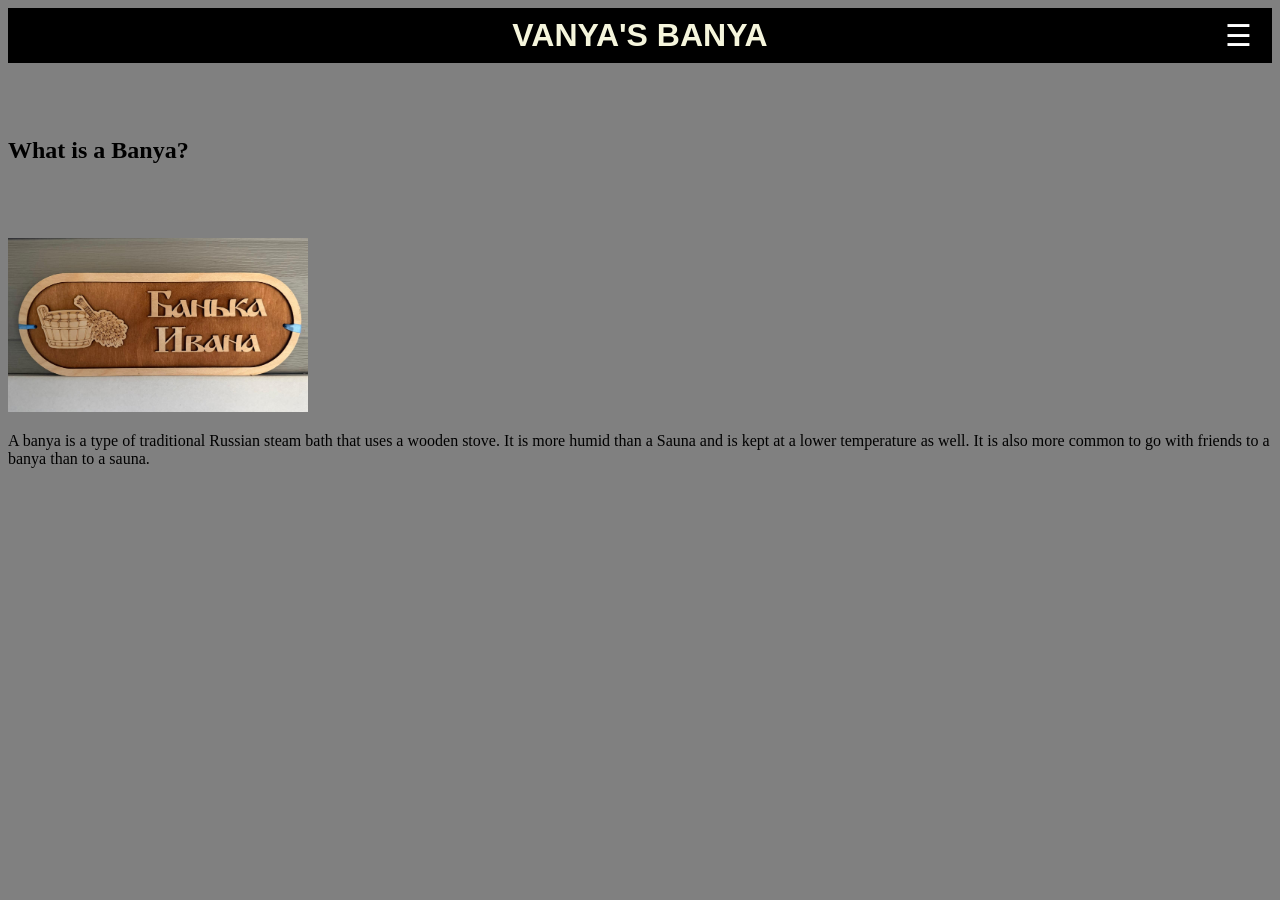
==== what_is_a_banya.html @ c00ba3e0 "Add files via upload" ====
<!DOCTYPE html>
<html lang="en">

<head>
<meta charset="UTF-8">
<meta name="viewport" content="width=device-width, initial-scale=1">
<title>VANYA'S BANYA</title>
<link rel="stylesheet" href="css/html_home_page_structure.css">
</head>
<body>
<header class="header">
	<h1>Vanya's Banya</h1>
	<input type="checkbox" id="menu-toggle">
	<label for="menu-toggle" class="menu-icon">&#9776;</label>
	<nav class="menu">
		<ul>
			<li><a href='#'>Make an Appointment</a></li>
			<li><a href='#'>About</a></li>
			<li><a href='#'>What's a Banya?</a></li>
			<li><a href='#'>Contacts</a></li>
		</ul>
	</nav>
</header>
<br>
<br>
<br>
<h2>What is a Banya?</h2>
<br>
<br>
<br>
<div class="content">
	<img src="images/PHOTO-2026-09-01-18-41-16(1).jpg" alt="Vanya's Banya Logo" width="300">

<p>A banya is a type of traditional Russian steam bath that uses a wooden stove. It is more humid than a Sauna and is kept at a lower temperature as well. It is also more common to go with friends to a banya than to a sauna.</p>
</div>
</body>
</html>
---- css/html_home_page_structure.css ----
.container {
	position: relative;
	width: 700px;
	max-width: 100%;
	height: 400px;
	margin: 50px auto;
}

.container input[type="radio"]{
	display: none;
}

.wrapper {
	position: relative;
	width: 100%;
	height: 100%;
	overflow: hidden;
	background: black;
}

.slide {
	position: absolute;
	inset: 0;
	opacity: 0;
	visibility: hidden;
	transition: opacity 0.5s ease;
}
.slide img {
	width: 100%;
	height: 100%;
	object-fit: cover;
	display: block;
}

#slide1:checked ~ .wrapper .slide1,
#slide2:checked ~ .wrapper .slide2,
#slide3:checked ~ .wrapper .slide3,
#slide4:checked ~ .wrapper .slide4,
#slide5:checked ~ .wrapper .slide5 {
	opacity: 1;
	visibility: visible;
}

.arrows {
	position: absolute;
	top: 0;
	bottom: 0;
	left: -60px;
	right: -60px;
	
	display: none;
	align-items: center;
	justify-content: space-between;
	
	pointer-events: none;
	z-index: 10;
}
.arrow {
	width: 46px;
	height: 46px;
	border-radius: 50%;
	background-color: beige;
	color: black;
	
	display: flex;
	align-items: center;
	justify-content: center;
	
	font-size: 20px;
	cursor: pointer;
	pointer-events: auto;
	transition: transform 0.2s ease,
				background-color 0.2s ease;
}
.arrow:hover {
	background-color: #f5e7c8;
	transform: scale(1.08);
}

#slide1:checked ~ .arrows1,
#slide2:checked ~ .arrows2,
#slide3:checked ~ .arrows3,
#slide4:checked ~ .arrows4,
#slide5:checked ~ .arrows5 {
	display: flex;
}

.dots {
	position: absolute;
	bottom: -35px;
	left: 0;
	right: 0;
	display: flex;
	justify-content: center;
	align-items: center;
	gap: 10px;
	z-index: 5;
}

.dot {
	width: 10px;
	height: 10px;
	border-radius: 50%;
	background: white;
	border: 2px solid white;
	cursor: pointer;
	transition: transform 0.2s ease,
				background-color 0.2s ease;
}

.dot:hover{
	background-color: gray;
	transform: scale(1.08);
}


#menu-toggle{
	display: none;
}
.menu-icon{
	font-size: 30px;
	color: white;
	cursor: pointer;
	margin-left: auto;
}

.menu{
	display: none;
	position: absolute;
	top: 100%;
	right: 0;
	background-color: black;
	min-width: 200px;
	z-index: 10;
}
.menu ul{
	list-style: none;
	padding: 0;
	margin: 0;
}

.menu ul li a{
	display: block;
	padding: 15px;
	color: white;
	text-decoration: none;
	border-bottom:1px solid #555;
}
	#menu-toggle:checked ~ .menu {
		display: block;
	}

/*.dropdown-content a:hover {background-color: #f1f1f1;}
.dropdown:hover .dropdown-content
{display: block;}
.dropdown:hover .dropbtn {background-color: #ffffff;}*/

.header{
	display: flex;
	align-items: center;
	justify-content: space-between;
	background-color: black;
	padding: 10px 20px;
	position: relative;
	width: 100%;
	box-sizing: border-box;
}

body {
	background-color: gray;
}
h1 {
	color: beige;
	text-align: center;
	margin: 0;
	font-family: "Franlin Gothic Heavy", sans-serif;
	position: absolute;
	left: 50%;
	transform: translateX(-50%);
	text-transform: uppercase;
}
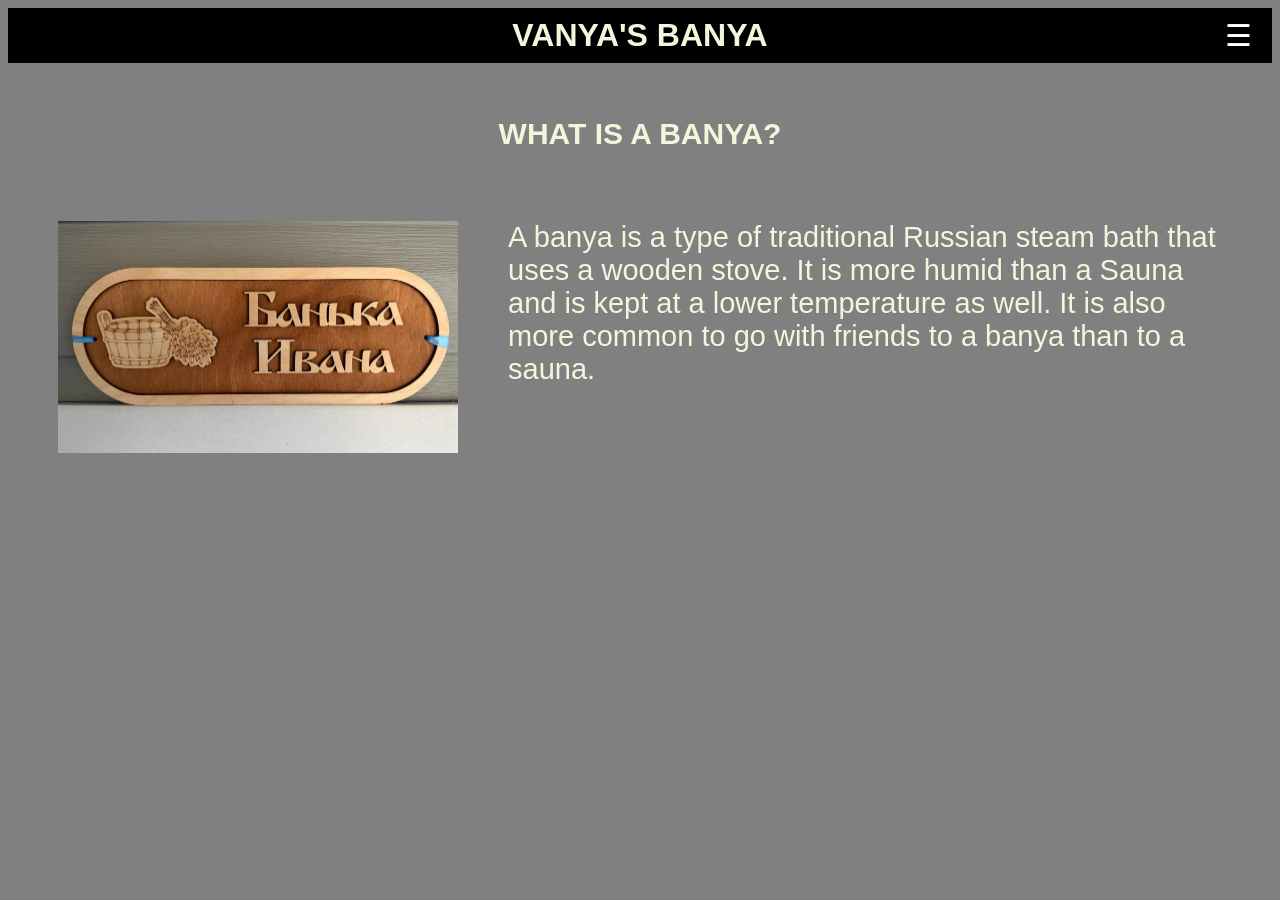
==== commit c7537d58: "Update what_is_a_banya.html" ====
--- a/what_is_a_banya.html
+++ b/what_is_a_banya.html
@@ -5,7 +5,7 @@
 <meta charset="UTF-8">
 <meta name="viewport" content="width=device-width, initial-scale=1">
 <title>VANYA'S BANYA</title>
-<link rel="stylesheet" href="css/html_home_page_structure.css">
+<link rel="stylesheet" href="css/index.css">
 </head>
 <body>
 <header class="header">
@@ -34,4 +34,4 @@
 <p>A banya is a type of traditional Russian steam bath that uses a wooden stove. It is more humid than a Sauna and is kept at a lower temperature as well. It is also more common to go with friends to a banya than to a sauna.</p>
 </div>
 </body>
-</html>+</html>
--- a/css/index.css
+++ b/css/index.css
@@ -0,0 +1,213 @@
+.container {
+	position: relative;
+	width: 700px;
+	max-width: 100%;
+	height: 400px;
+	margin: 50px auto;
+}
+
+.container input[type="radio"]{
+	display: none;
+}
+
+.wrapper {
+	position: relative;
+	width: 100%;
+	height: 100%;
+	overflow: hidden;
+	background: black;
+}
+
+.slide {
+	position: absolute;
+	inset: 0;
+	opacity: 0;
+	visibility: hidden;
+	transition: opacity 0.5s ease;
+}
+.slide img {
+	width: 100%;
+	height: 100%;
+	object-fit: cover;
+	display: block;
+}
+
+#slide1:checked ~ .wrapper .slide1,
+#slide2:checked ~ .wrapper .slide2,
+#slide3:checked ~ .wrapper .slide3,
+#slide4:checked ~ .wrapper .slide4,
+#slide5:checked ~ .wrapper .slide5 {
+	opacity: 1;
+	visibility: visible;
+}
+
+.arrows {
+	position: absolute;
+	top: 0;
+	bottom: 0;
+	left: -60px;
+	right: -60px;
+	
+	display: none;
+	align-items: center;
+	justify-content: space-between;
+	
+	pointer-events: none;
+	z-index: 10;
+}
+.arrow {
+	width: 46px;
+	height: 46px;
+	border-radius: 50%;
+	background-color: beige;
+	color: black;
+	
+	display: flex;
+	align-items: center;
+	justify-content: center;
+	
+	font-size: 20px;
+	cursor: pointer;
+	pointer-events: auto;
+	transition: transform 0.2s ease,
+				background-color 0.2s ease;
+}
+.arrow:hover {
+	background-color: #f5e7c8;
+	transform: scale(1.08);
+}
+
+#slide1:checked ~ .arrows1,
+#slide2:checked ~ .arrows2,
+#slide3:checked ~ .arrows3,
+#slide4:checked ~ .arrows4,
+#slide5:checked ~ .arrows5 {
+	display: flex;
+}
+
+.dots {
+	position: absolute;
+	bottom: -35px;
+	left: 0;
+	right: 0;
+	display: flex;
+	justify-content: center;
+	align-items: center;
+	gap: 10px;
+	z-index: 5;
+}
+
+.dot {
+	width: 10px;
+	height: 10px;
+	border-radius: 50%;
+	background: white;
+	border: 2px solid white;
+	cursor: pointer;
+	transition: transform 0.2s ease,
+				background-color 0.2s ease;
+}
+
+.dot:hover{
+	background-color: gray;
+	transform: scale(1.08);
+}
+
+
+#menu-toggle{
+	display: none;
+}
+.menu-icon{
+	font-size: 30px;
+	color: white;
+	cursor: pointer;
+	margin-left: auto;
+}
+
+.menu{
+	display: none;
+	position: absolute;
+	top: 100%;
+	right: 0;
+	background-color: black;
+	min-width: 200px;
+	z-index: 10;
+}
+.menu ul{
+	list-style: none;
+	padding: 0;
+	margin: 0;
+}
+
+.menu ul li a{
+	display: block;
+	padding: 15px;
+	color: white;
+	text-decoration: none;
+	border-bottom:1px solid #555;
+}
+	#menu-toggle:checked ~ .menu {
+		display: block;
+	}
+
+/*.dropdown-content a:hover {background-color: #f1f1f1;}
+.dropdown:hover .dropdown-content
+{display: block;}
+.dropdown:hover .dropbtn {background-color: #ffffff;}*/
+
+.header{
+	display: flex;
+	align-items: center;
+	justify-content: space-between;
+	background-color: black;
+	padding: 10px 20px;
+	position: relative;
+	width: 100%;
+	box-sizing: border-box;
+}
+
+body {
+	background-color: gray;
+}
+h1 {
+	color: beige;
+	text-align: center;
+	margin: 0;
+	font-family: "Franlin Gothic Heavy", sans-serif;
+	position: absolute;
+	left: 50%;
+	transform: translateX(-50%);
+	text-transform: uppercase;
+}
+
+h2 {
+	color: beige;
+	text-align: center;
+	margin: 0;
+	font-family: "Franlin Gothic Heavy", sans-serif;
+	position: absolute;
+	left: 50%;
+	transform: translateX(-50%);
+	text-transform: uppercase;
+	font-size: 30px;
+}
+
+.content {
+	margin: 50px;
+	overflow: auto;
+}
+
+.content img {
+	float: left;
+	width: 400px;
+	margin-right: 50px;
+}
+
+.content p {
+	color: beige;
+	text-align: left;
+	font-family: "Franlin Gothic Heavy", sans-serif;
+	font-size: 29px;
+	margin-top:0;
+}
+
